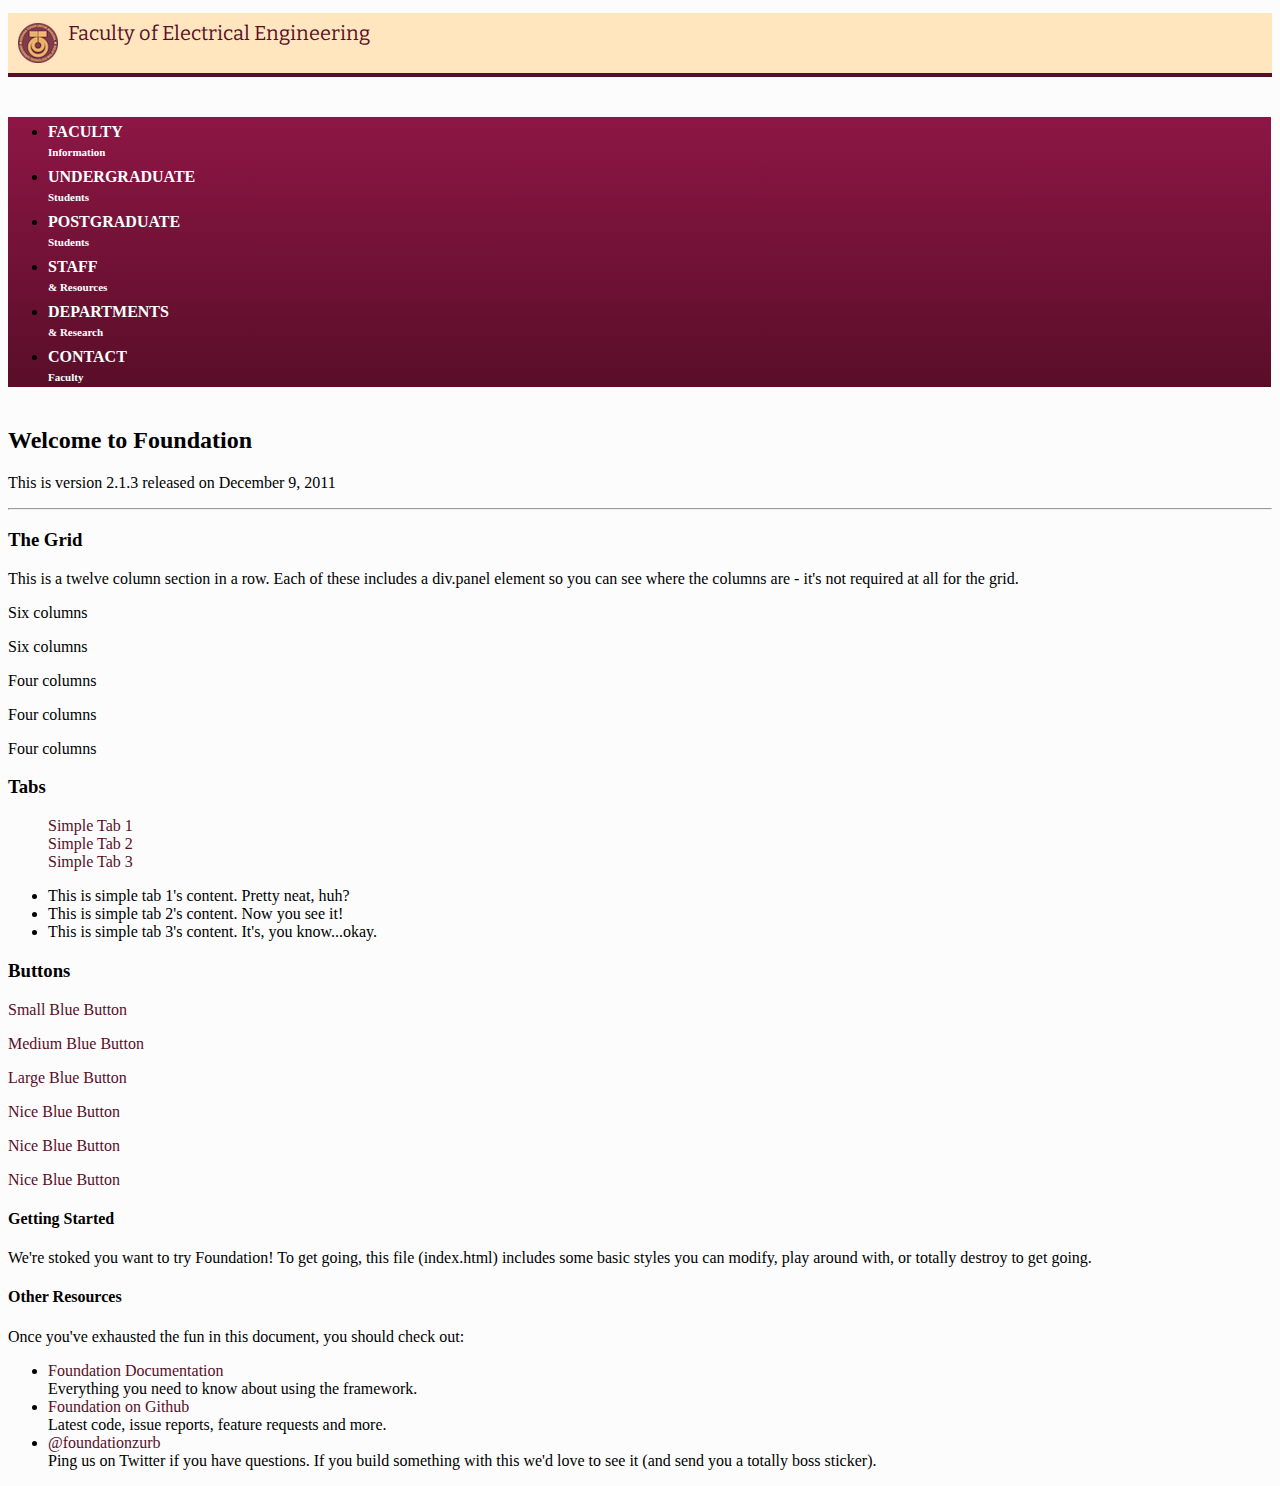
==== index.html @ 1e467aad "Header & Navigation" ====
<!DOCTYPE html>
<!--[if lt IE 7]> <html class="no-js lt-ie9 lt-ie8 lt-ie7" lang="en"> <![endif]-->
<!--[if IE 7]>    <html class="no-js lt-ie9 lt-ie8" lang="en"> <![endif]-->
<!--[if IE 8]>    <html class="no-js lt-ie9" lang="en"> <![endif]-->
<!--[if gt IE 8]><!--> <html lang="en"> <!--<![endif]-->
<head>
	<meta charset="utf-8" />
	<title>Faculty Of Electrical Engineering, Universiti Tekonologi Malaysia</title>

  <link href='http://fonts.googleapis.com/css?family=Bitter' rel='stylesheet' type='text/css'>
  
	<link rel="stylesheet" href="stylesheets/foundation.css">
	<link rel="stylesheet" href="stylesheets/app.css">

	<!--[if lt IE 9]>
		<link rel="stylesheet" href="stylesheets/ie.css">
		<script src="http://html5shiv.googlecode.com/svn/trunk/html5.js"></script>
	<![endif]-->
</head>
<body>

<div class="container">
  
  <div id="head" class="row">
    <div id="identity" class="four columns">
      <h1 class="site-title"><a href="/">Faculty of Electrical Engineering</a></h1>
    </div>
  </div>
  
  <div id="main-navigation" class="row">
    <ul class="nav-bar twelve columns">
      <li><a href="#"><span>Faculty</span> Information</a></li>
      <li><a href="#"><span>Undergraduate</span> Students</a></li>
      <li><a href="#"><span>Postgraduate</span> Students</a></li>
      <li><a href="#"><span>Staff</span> &amp; Resources</a></li>
      <li><a href="#"><span>Departments</span> &amp; Research</a></li>
      <li><a href="#"><span>Contact</span> Faculty</a></li>
    </ul>
  </div>

	<!-- container -->
	<div class="container">

		<div class="row">
			<div class="twelve columns">
				<h2>Welcome to Foundation</h2>
				<p>This is version 2.1.3 released on December 9, 2011</p>
				<hr />
			</div>
		</div>

		<div class="row">
			<div class="eight columns">
				<h3>The Grid</h3>

				<!-- Grid Example -->
				<div class="row">
					<div class="twelve columns">
						<div class="panel">
							<p>This is a twelve column section in a row. Each of these includes a div.panel element so you can see where the columns are - it's not required at all for the grid.</p>
						</div>
					</div>
				</div>
				<div class="row">
					<div class="six columns">
						<div class="panel">
							<p>Six columns</p>
						</div>
					</div>
					<div class="six columns">
						<div class="panel">
							<p>Six columns</p>
						</div>
					</div>
				</div>
				<div class="row">
					<div class="four columns">
						<div class="panel">
							<p>Four columns</p>
						</div>
					</div>
					<div class="four columns">
						<div class="panel">
							<p>Four columns</p>
						</div>
					</div>
					<div class="four columns">
						<div class="panel">
							<p>Four columns</p>
						</div>
					</div>
				</div>

				<h3>Tabs</h3>
				<dl class="tabs">
					<dd><a href="#simple1" class="active">Simple Tab 1</a></dd>
					<dd><a href="#simple2">Simple Tab 2</a></dd>
					<dd><a href="#simple3">Simple Tab 3</a></dd>
				</dl>

				<ul class="tabs-content">
					<li class="active" id="simple1Tab">This is simple tab 1's content. Pretty neat, huh?</li>
					<li id="simple2Tab">This is simple tab 2's content. Now you see it!</li>
					<li id="simple3Tab">This is simple tab 3's content. It's, you know...okay.</li>
				</ul>

				<h3>Buttons</h3>

				<p><a href="#" class="small blue button">Small Blue Button</a></p>
				<p><a href="#" class="blue button">Medium Blue Button</a></p>
				<p><a href="#" class="large blue button">Large Blue Button</a></p>

				<p><a href="#" class="nice radius small blue button">Nice Blue Button</a></p>
				<p><a href="#" class="nice radius blue button">Nice Blue Button</a></p>
				<p><a href="#" class="nice radius large blue button">Nice Blue Button</a></p>

			</div>

			<div class="four columns">			
				<h4>Getting Started</h4>
				<p>We're stoked you want to try Foundation! To get going, this file (index.html) includes some basic styles you can modify, play around with, or totally destroy to get going.</p>

				<h4>Other Resources</h4>
				<p>Once you've exhausted the fun in this document, you should check out:</p>
				<ul class="disc">
					<li><a href="http://foundation.zurb.com/docs">Foundation Documentation</a><br />Everything you need to know about using the framework.</li>
					<li><a href="http://github.com/zurb/foundation">Foundation on Github</a><br />Latest code, issue reports, feature requests and more.</li>
					<li><a href="http://twitter.com/foundationzurb">@foundationzurb</a><br />Ping us on Twitter if you have questions. If you build something with this we'd love to see it (and send you a totally boss sticker).</li>
				</ul>
			</div>
		</div>

	</div>
	<!-- container -->




	<!-- Included JS Files -->
	<script src="javascripts/foundation.js"></script>
	<script src="javascripts/app.js"></script>

</body>
</html>
---- stylesheets/app.css ----
body { background: #fcfcfc; }

a { color: #590e28; text-decoration: none; line-height: inherit; }
a:hover { color: #d18d2e; }
a:focus { color: #d18d2e; outline: none; }

#head
{
  margin-bottom: 40px;
}
#head #identity
{
  background: #ffe6bf url(../images/app/utm-emblem-40.png) no-repeat  10px 10px;
  height: 60px;
  border-bottom: 4px solid #590e28;
}
#head #identity h1.site-title
{
  font: normal 20px/1 'Bitter', serif;
  color: #590e28 !important;
  padding: 10px 10px 0 60px;
}

#main-navigation
{
  margin-bottom: 40px;
}
#main-navigation .nav-bar 
{
  margin: 0;
  border: none;

  background: #8d1645; /* Old browsers */
  background: -moz-linear-gradient(top, #8d1645 0%, #590e28 100%); /* FF3.6+ */
  background: -webkit-gradient(linear, left top, left bottom, color-stop(0%,#8d1645), color-stop(100%,#590e28)); /* Chrome,Safari4+ */
  background: -webkit-linear-gradient(top, #8d1645 0%,#590e28 100%); /* Chrome10+,Safari5.1+ */
  background: -o-linear-gradient(top, #8d1645 0%,#590e28 100%); /* Opera 11.10+ */
  background: -ms-linear-gradient(top, #8d1645 0%,#590e28 100%); /* IE10+ */
  background: linear-gradient(top, #8d1645 0%,#590e28 100%); /* W3C */
  filter: progid:DXImageTransform.Microsoft.gradient( startColorstr='#8d1645', endColorstr='#590e28',GradientType=0 ); /* IE6-9 */
}
#main-navigation .nav-bar a
{
  color: #fff;
}
#main-navigation .nav-bar > li
{
  height: 45px;
  border-right: 1px solid #fcfcfc;
}
#main-navigation .nav-bar > li > a
{
  font-weight: bold;
  font-size: 11px;
  line-height: 1;
}
#main-navigation .nav-bar li > a > span
{
  font-size: 16px;
  line-height: 20px;
  text-transform: uppercase;
  display: block;
  padding-top: 5px;
}
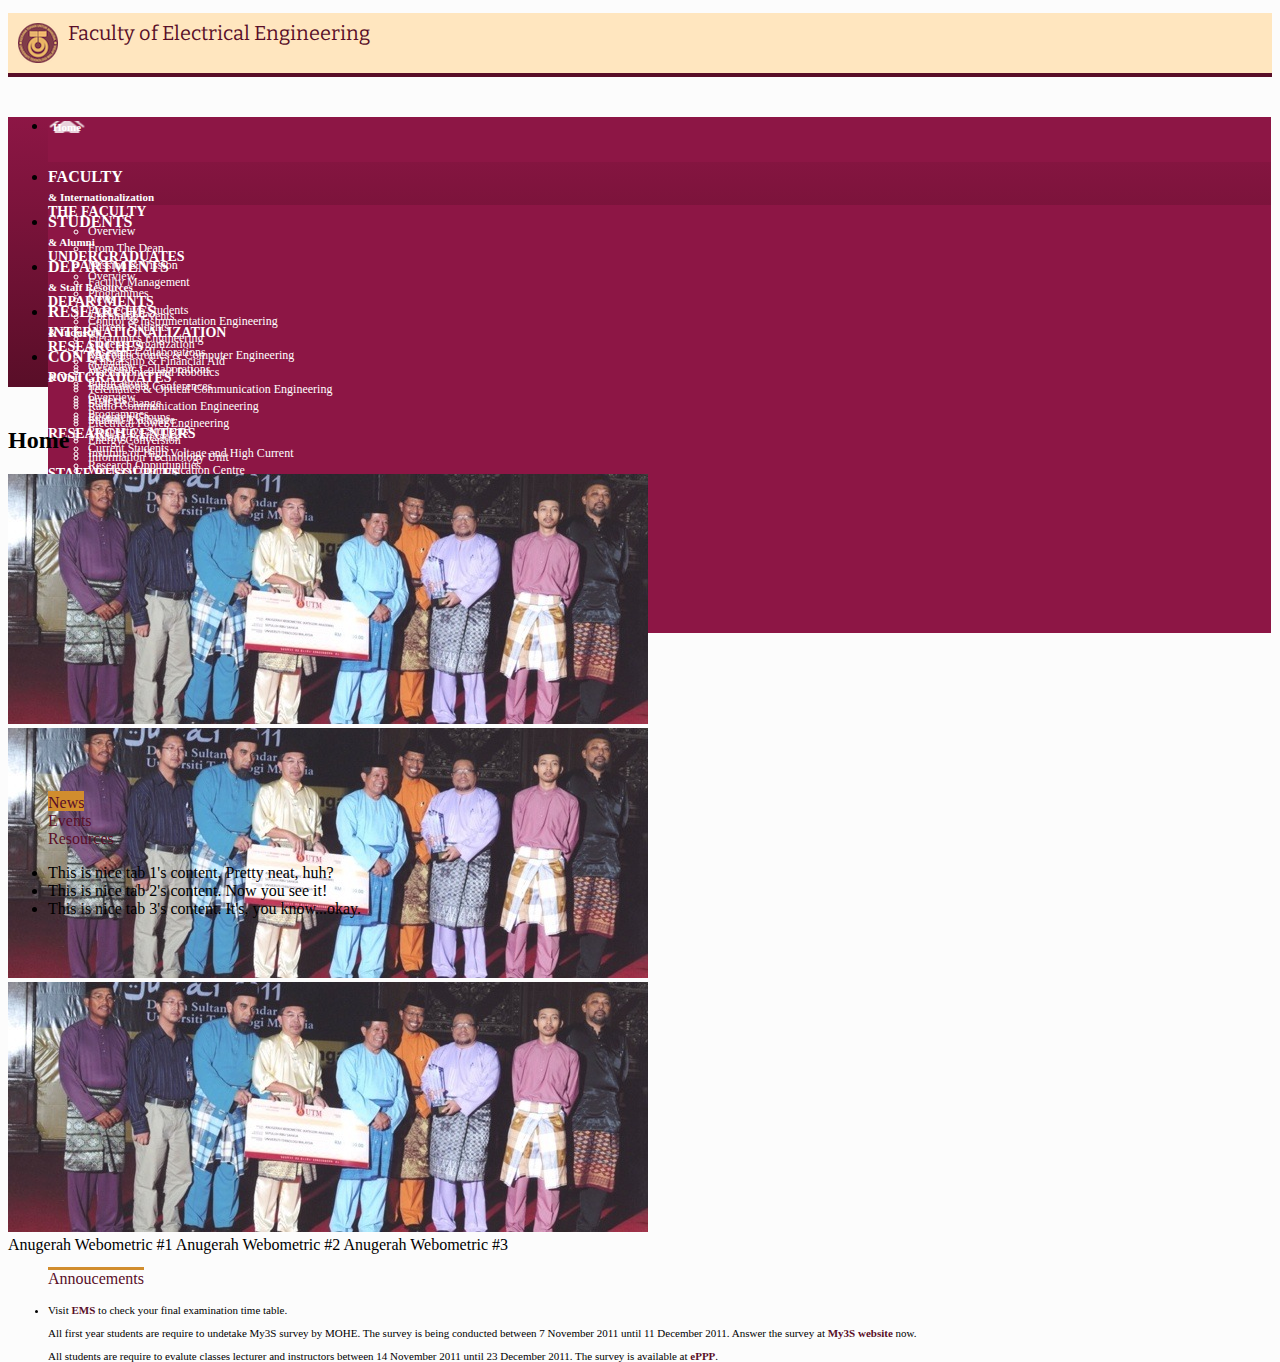
==== commit 09421222: "Annoucements & Navigation" ====
--- a/index.html
+++ b/index.html
@@ -17,10 +17,10 @@
 		<script src="http://html5shiv.googlecode.com/svn/trunk/html5.js"></script>
 	<![endif]-->
 </head>
+
 <body>
 
 <div class="container">
-  
   <div id="head" class="row">
     <div id="identity" class="four columns">
       <h1 class="site-title"><a href="/">Faculty of Electrical Engineering</a></h1>
@@ -29,116 +29,213 @@
   
   <div id="main-navigation" class="row">
     <ul class="nav-bar twelve columns">
-      <li><a href="#"><span>Faculty</span> Information</a></li>
-      <li><a href="#"><span>Undergraduate</span> Students</a></li>
-      <li><a href="#"><span>Postgraduate</span> Students</a></li>
-      <li><a href="#"><span>Staff</span> &amp; Resources</a></li>
-      <li><a href="#"><span>Departments</span> &amp; Research</a></li>
-      <li><a href="#"><span>Contact</span> Faculty</a></li>
+      <li id="mn-home" class="active">
+        <a href="#">Home</a>
+      </li>
+
+      <li class="has-flyout">
+        <a href="#"><span>Faculty</span> &amp; Internationalization</a>
+        
+        <div class="flyout sub-nav-columns"><div class="row"><div class="twelve columns">
+          <div class="row">
+            <div id="fi-faculty" class="six columns">
+              <div class="title">The Faculty</div>
+              <ul>
+                <li><a href="#">Overview</a></li>
+                <li><a href="#">From The Dean</a></li>
+                <li><a href="#">Mission &amp; Vission</a></li>
+                <li><a href="#">Faculty Management</a></li>
+                <li><a href="#">News</a></li>
+                <li><a href="#">Upcoming Events</a></li>
+              </ul>
+            </div>
+
+            <div id="fi-i18n" class="six columns">
+              <div class="title">Internationalization</div>
+              <ul>
+                <li><a href="#">Research Collaborations</a></li>
+                <li><a href="#">Academic Collaborations</a></li>
+                <li><a href="#">International Conferences</a></li>
+                <li><a href="#">Staff Exchange</a></li>
+                <li><a href="#">Student Exchange</a></li>
+                <li><a href="#">Visiting Professors</a></li>
+              </ul>
+            </div>
+          </div>
+        </div></div></div>
+      </li>
+
+      <li class="has-flyout">
+        <a href="#"><span>Students</span> &amp; Alumni</a>
+
+        <div class="flyout large sub-nav-columns"><div class="row"><div class="twelve columns">
+          <div class="row">
+            <div id="sa-ugrad" class="four columns">
+              <div class="title">Undergraduates</div>
+              <ul>
+                <li><a href="#">Overview</a></li>
+                <li><a href="#">Programmes</a></li>
+                <li><a href="#">Prospective Students</a></li>
+                <li><a href="#">Current Students</a></li>
+                <li><a href="#">Students Organization</a></li>
+                <li><a href="#">Scholarship &amp; Financial Aid</a></li>
+              </ul>
+            </div>
+
+            <div id="sa-pgrad" class="four columns">
+              <div class="title">Postgraduates</div>
+              <ul>
+                <li><a href="#">Overview</a></li>
+                <li><a href="#">Programmes</a></li>
+                <li><a href="#">Prospective Students</a></li>
+                <li><a href="#">Current Students</a></li>
+                <li><a href="#">Research Oppurtunities</a></li>
+              </ul>
+            </div>
+
+            <div id="sa-alumni" class="four columns">
+              <div class="title">Alumni</div>
+              <ul>
+                <li><a href="#">Overview</a></li>
+                <li><a href="#">Hall Of Fame</a></li>
+                <li><a href="#">Stay Inform</a></li>
+                <li><a href="#">Giving Back</a></li>
+              </ul>
+            </div>
+          </div>
+        </div></div></div>
+      </li>
+
+      <li class="has-flyout">
+        <a href="#"><span>Departments</span> &amp; Staff Resources</a>
+
+        <div class="flyout sub-nav-columns"><div class="row"><div class="twelve columns">
+          <div class="row">
+            <div id="ds-dpt" class="six columns">
+              <div class="title">Departments</div>
+              <ul>
+                <li><a href="#">Control &amp; Instrumentation Engineering</a></li>
+                <li><a href="#">Electronics Engineering</a></li>
+                <li><a href="#">Microelectronics &amp; Computer Engineering</a></li>
+                <li><a href="#">Mechatronics and Robotics</a></li>
+                <li><a href="#">Telematics &amp; Optical Communication Engineering</a></li>
+                <li><a href="#">Radio Communication Engineering</a></li>
+                <li><a href="#">Electrical Power Engineering</a></li>
+                <li><a href="#">Energy Conversion</a></li>
+                <li><a href="#">Information Technology Unit</a></li>
+              </ul>
+            </div>
+
+            <div id="ds-staff" class="six columns">
+              <div class="title">Staff Resources</div>
+              <ul>
+                <li><a href="#">Faculty Staffs</a></li>
+                <li><a href="#">App #1</a></li>
+                <li><a href="#">App #2</a></li>
+                <li><a href="#">App #3</a></li>
+                <li><a href="#">App #4</a></li>
+              </ul>
+            </div>
+          </div>
+        </div></div></div>
+      </li>
+      
+      
+      
+      <li class="has-flyout">
+        <a href="#"><span>Researches</span> &amp; Industry</a>
+
+        <div class="flyout large right sub-nav-columns"><div class="row"><div class="twelve columns">
+          <div class="row">
+            <div id="ri-researches" class="four columns">
+              <div class="title">Researches</div>
+              <ul>
+                <li><a href="#">Overview</a></li>
+                <li><a href="#">Publications</a></li>
+                <li><a href="#">Projects</a></li>
+                <li><a href="#">Research Groups</a></li>
+              </ul>
+            </div>
+
+            <div id="ri-center" class="four columns">
+              <div class="title">Research Centers</div>
+              <ul>
+                <li><a href="#">Institute of High Voltage and High Current</a></li>
+                <li><a href="#">Wireless Communication Centre</a></li>
+                <li><a href="#">Centre for Artificial Intelligence and Robotics</a></li>
+                <li><a href="#">Photonic Technology Centre</a></li>
+                <li><a href="#">Centre of Electrical Energy Systems</a></li>
+                <li><a href="#">UTM MIMOS CoE Telecommunication Technology</a></li>
+              </ul>
+            </div>
+
+            <div id="ri-industry" class="four columns">
+              <div class="title">Industry</div>
+              <ul>
+                <li><a href="#">Overview</a></li>
+                <li><a href="#">Research Alliances</a></li>
+                <li><a href="#">Consultancy Services</a></li>
+                <li><a href="#">Partnership &amp; Colloborations</a></li>
+              </ul>
+            </div>
+          </div>
+        </div></div></div>
+      </li>
+
+      <li><a href="#"><span>Contact</span> &amp; Visit</a></li>
     </ul>
   </div>
-
-	<!-- container -->
-	<div class="container">
-
-		<div class="row">
-			<div class="twelve columns">
-				<h2>Welcome to Foundation</h2>
-				<p>This is version 2.1.3 released on December 9, 2011</p>
-				<hr />
-			</div>
-		</div>
-
-		<div class="row">
-			<div class="eight columns">
-				<h3>The Grid</h3>
-
-				<!-- Grid Example -->
-				<div class="row">
-					<div class="twelve columns">
-						<div class="panel">
-							<p>This is a twelve column section in a row. Each of these includes a div.panel element so you can see where the columns are - it's not required at all for the grid.</p>
-						</div>
-					</div>
-				</div>
-				<div class="row">
-					<div class="six columns">
-						<div class="panel">
-							<p>Six columns</p>
-						</div>
-					</div>
-					<div class="six columns">
-						<div class="panel">
-							<p>Six columns</p>
-						</div>
-					</div>
-				</div>
-				<div class="row">
-					<div class="four columns">
-						<div class="panel">
-							<p>Four columns</p>
-						</div>
-					</div>
-					<div class="four columns">
-						<div class="panel">
-							<p>Four columns</p>
-						</div>
-					</div>
-					<div class="four columns">
-						<div class="panel">
-							<p>Four columns</p>
-						</div>
-					</div>
-				</div>
-
-				<h3>Tabs</h3>
-				<dl class="tabs">
-					<dd><a href="#simple1" class="active">Simple Tab 1</a></dd>
-					<dd><a href="#simple2">Simple Tab 2</a></dd>
-					<dd><a href="#simple3">Simple Tab 3</a></dd>
-				</dl>
-
-				<ul class="tabs-content">
-					<li class="active" id="simple1Tab">This is simple tab 1's content. Pretty neat, huh?</li>
-					<li id="simple2Tab">This is simple tab 2's content. Now you see it!</li>
-					<li id="simple3Tab">This is simple tab 3's content. It's, you know...okay.</li>
-				</ul>
-
-				<h3>Buttons</h3>
-
-				<p><a href="#" class="small blue button">Small Blue Button</a></p>
-				<p><a href="#" class="blue button">Medium Blue Button</a></p>
-				<p><a href="#" class="large blue button">Large Blue Button</a></p>
-
-				<p><a href="#" class="nice radius small blue button">Nice Blue Button</a></p>
-				<p><a href="#" class="nice radius blue button">Nice Blue Button</a></p>
-				<p><a href="#" class="nice radius large blue button">Nice Blue Button</a></p>
-
-			</div>
-
-			<div class="four columns">			
-				<h4>Getting Started</h4>
-				<p>We're stoked you want to try Foundation! To get going, this file (index.html) includes some basic styles you can modify, play around with, or totally destroy to get going.</p>
-
-				<h4>Other Resources</h4>
-				<p>Once you've exhausted the fun in this document, you should check out:</p>
-				<ul class="disc">
-					<li><a href="http://foundation.zurb.com/docs">Foundation Documentation</a><br />Everything you need to know about using the framework.</li>
-					<li><a href="http://github.com/zurb/foundation">Foundation on Github</a><br />Latest code, issue reports, feature requests and more.</li>
-					<li><a href="http://twitter.com/foundationzurb">@foundationzurb</a><br />Ping us on Twitter if you have questions. If you build something with this we'd love to see it (and send you a totally boss sticker).</li>
-				</ul>
-			</div>
-		</div>
-
-	</div>
-	<!-- container -->
-
-
-
-
-	<!-- Included JS Files -->
-	<script src="javascripts/foundation.js"></script>
-	<script src="javascripts/app.js"></script>
+  
+  <div id="page-head" class="row hide">
+    <h2 class="page-title">Home</h2>
+  </div>
+  
+  <div id="fi-ac" class="row">
+    <div id="featured" class="eight columns">
+      <div id="featured-images">
+        <img src="images/app/orbit-1.jpg" alt="Anugerah Webometric #1" data-caption="#fi-1" />
+        <img src="images/app/orbit-1.jpg" alt="Anugerah Webometric #2" data-caption="#fi-2" />
+        <img src="images/app/orbit-1.jpg" alt="Anugerah Webometric #3" data-caption="#fi-3" />
+      </div>
+
+      <div id="featured-captions">
+        <span class="orbit-caption" id="fi-1">Anugerah Webometric #1</span>
+        <span class="orbit-caption" id="fi-2">Anugerah Webometric #2</span>
+        <span class="orbit-caption" id="fi-3">Anugerah Webometric #3</span>
+      </div>
+    </div>
+
+    <div id="announcements" class="four columns">
+      <dl class="nice contained tabs">
+        <dd><a href="#annoucements" class="active">Annoucements</a></dd>
+      </dl>
+      <ul class="nice tabs-content contained">
+        <li id="announcementsTab" class="active">
+          <p>Visit <a href="#">EMS</a> to check your final examination time table.</p>
+          <p>All first year students are require to undetake My3S survey by MOHE. The survey is being conducted between 7 November 2011 until 11 December 2011. Answer the survey at <a href="#">My3S website</a> now.</p>
+          <p>All students are require to evalute classes lecturer and instructors between 14 November 2011 until 23 December 2011. The survey is available at  <a href="#">ePPP</a>.</p>
+        </li>
+      </ul>
+    </div>
+  </div>
+
+  <div id="everything" class="row">
+    <dl class="nice vertical contained tabs two columns">
+      <dd><a href="#news" class="active">News</a></dd>
+      <dd><a href="#events">Events</a></dd>
+      <dd><a href="#resources">Resources</a></dd>
+    </dl>
+
+    <ul class="nice tabs-content contained ten columns">
+      <li class="active" id="newsTab">This is nice tab 1's content. Pretty neat, huh?</li>
+      <li id="eventsTab">This is nice tab 2's content. Now you see it!</li>
+      <li id="resourcesTab">This is nice tab 3's content. It's, you know...okay.</li>
+    </ul>
+  </div>
+</div>
+
+<script src="javascripts/foundation.js"></script>
+<script src="javascripts/app.js"></script>
 
 </body>
-</html>
+</html>--- a/stylesheets/app.css
+++ b/stylesheets/app.css
@@ -1,8 +1,16 @@
-body { background: #fcfcfc; }
+body { color: #000; background: #fcfcfc; }
 
 a { color: #590e28; text-decoration: none; line-height: inherit; }
 a:hover { color: #d18d2e; }
 a:focus { color: #d18d2e; outline: none; }
+
+.nice.tabs dd a.active { border-top: 3px solid #d18d2e; }
+.nice.tabs.vertical dd a.active { background: #d18d2e; }
+
+.nav-bar>li.has-flyout>a:after { border-top: 4px solid #d18d2e; }
+.nav-bar>li:hover>a:after { border-top-color: #141414; }
+
+.flyout { background: #8d1645; border: none; left: 0; z-index: 10000; }
 
 #head
 {
@@ -30,7 +38,7 @@
   margin: 0;
   border: none;
 
-  background: #8d1645; /* Old browsers */
+  background: #590e28; /* Old browsers */
   background: -moz-linear-gradient(top, #8d1645 0%, #590e28 100%); /* FF3.6+ */
   background: -webkit-gradient(linear, left top, left bottom, color-stop(0%,#8d1645), color-stop(100%,#590e28)); /* Chrome,Safari4+ */
   background: -webkit-linear-gradient(top, #8d1645 0%,#590e28 100%); /* Chrome10+,Safari5.1+ */
@@ -53,6 +61,14 @@
   font-weight: bold;
   font-size: 11px;
   line-height: 1;
+  height: 45px;
+}
+#main-navigation .nav-bar > li:hover,
+#main-navigation .nav-bar > li > a:hover,
+#main-navigation .nav-bar > li.active,
+#main-navigation .nav-bar > li.active > a
+{
+  background: #8d1645;
 }
 #main-navigation .nav-bar li > a > span
 {
@@ -62,3 +78,73 @@
   display: block;
   padding-top: 5px;
 }
+#main-navigation .flyout
+{
+  color: #fff;
+}
+#main-navigation .flyout a:hover
+{
+  color: #d18d2e;
+}
+#main-navigation .flyout.sub-nav-columns .title
+{
+  font-size: 14px;
+  font-weight: bold;
+  line-height: 1;
+  text-transform: uppercase;
+  margin-bottom: 5px;
+}
+#main-navigation .flyout.sub-nav-columns ul,
+#main-navigation .flyout.sub-nav-columns ul > li
+{
+  font-size: 12px;
+  margin: 0;
+}
+#main-navigation .flyout.sub-nav-columns ul > li
+{
+  margin-bottom: 2px;
+}
+
+#main-navigation #mn-home a
+{
+  background: url(../images/app/nav-home.png) no-repeat center;
+  text-indent: -9999px;
+  width: 45px;
+  height: 45px;
+  padding: 0 5px;
+}
+
+#fi-ac
+{
+  height: 300px;
+  margin-bottom: 20px;
+}
+
+#announcements .tabs-content
+{
+  font-size: 11px;
+}
+#announcements .tabs-content a
+{
+  font-weight: bold;
+}
+
+.widget
+{
+  position: relative;
+}
+.widget h3.widget-title
+{
+  font-size: 16px;
+  font-weight: bold;
+  line-height: 1;
+  color: #590e28;
+  text-transform: uppercase;
+  margin-bottom: 10px;
+}
+.widget .widget-more
+{
+  position: absolute;
+  top: 1px;
+  right: 0;
+}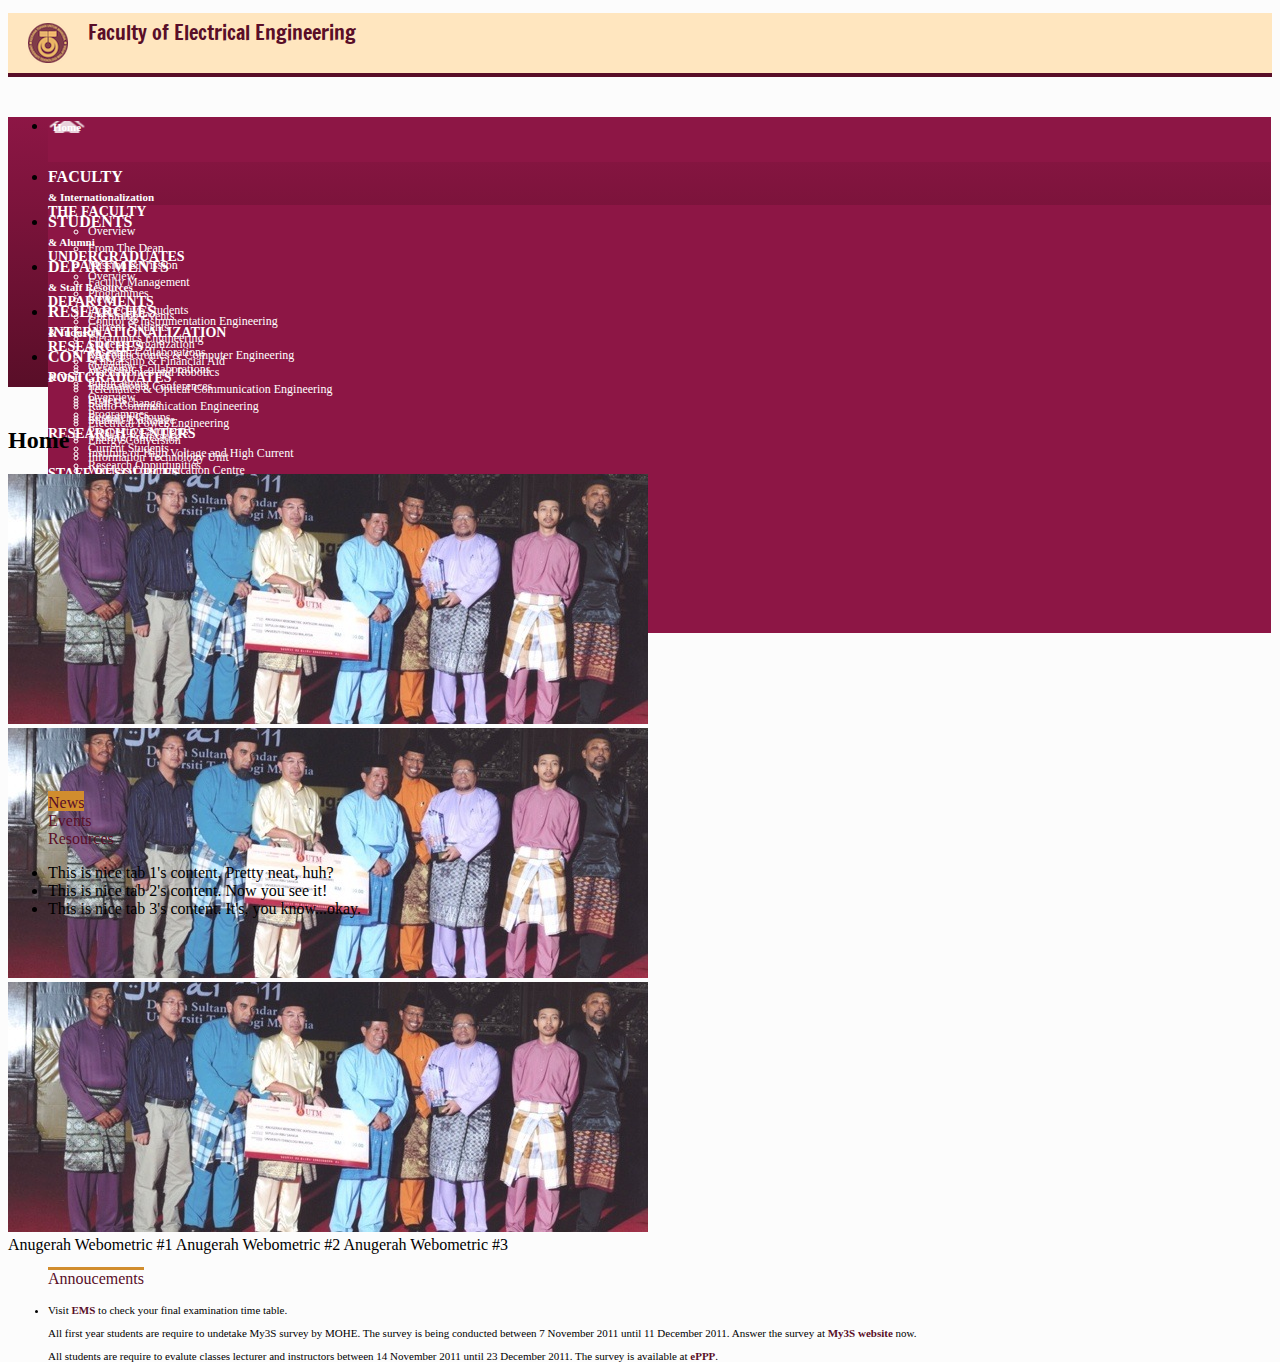
==== commit 1c557473: "Serif Web Font" ====
--- a/index.html
+++ b/index.html
@@ -7,7 +7,7 @@
 	<meta charset="utf-8" />
 	<title>Faculty Of Electrical Engineering, Universiti Tekonologi Malaysia</title>
 
-  <link href='http://fonts.googleapis.com/css?family=Bitter' rel='stylesheet' type='text/css'>
+  <link href='http://fonts.googleapis.com/css?family=Francois+One' rel='stylesheet' type='text/css'>
   
 	<link rel="stylesheet" href="stylesheets/foundation.css">
 	<link rel="stylesheet" href="stylesheets/app.css">
@@ -23,7 +23,7 @@
 <div class="container">
   <div id="head" class="row">
     <div id="identity" class="four columns">
-      <h1 class="site-title"><a href="/">Faculty of Electrical Engineering</a></h1>
+      <h1 class="site-title"><a href="">Faculty of Electrical Engineering</a></h1>
     </div>
   </div>
   
--- a/stylesheets/app.css
+++ b/stylesheets/app.css
@@ -18,15 +18,15 @@
 }
 #head #identity
 {
-  background: #ffe6bf url(../images/app/utm-emblem-40.png) no-repeat  10px 10px;
+  background: #ffe6bf url(../images/app/utm-emblem-40.png) no-repeat  20px 10px;
   height: 60px;
   border-bottom: 4px solid #590e28;
 }
 #head #identity h1.site-title
 {
-  font: normal 20px/1 'Bitter', serif;
+  font: normal 20px/1 'Francois One', serif;
   color: #590e28 !important;
-  padding: 10px 10px 0 60px;
+  padding: 10px 10px 0 80px;
 }
 
 #main-navigation
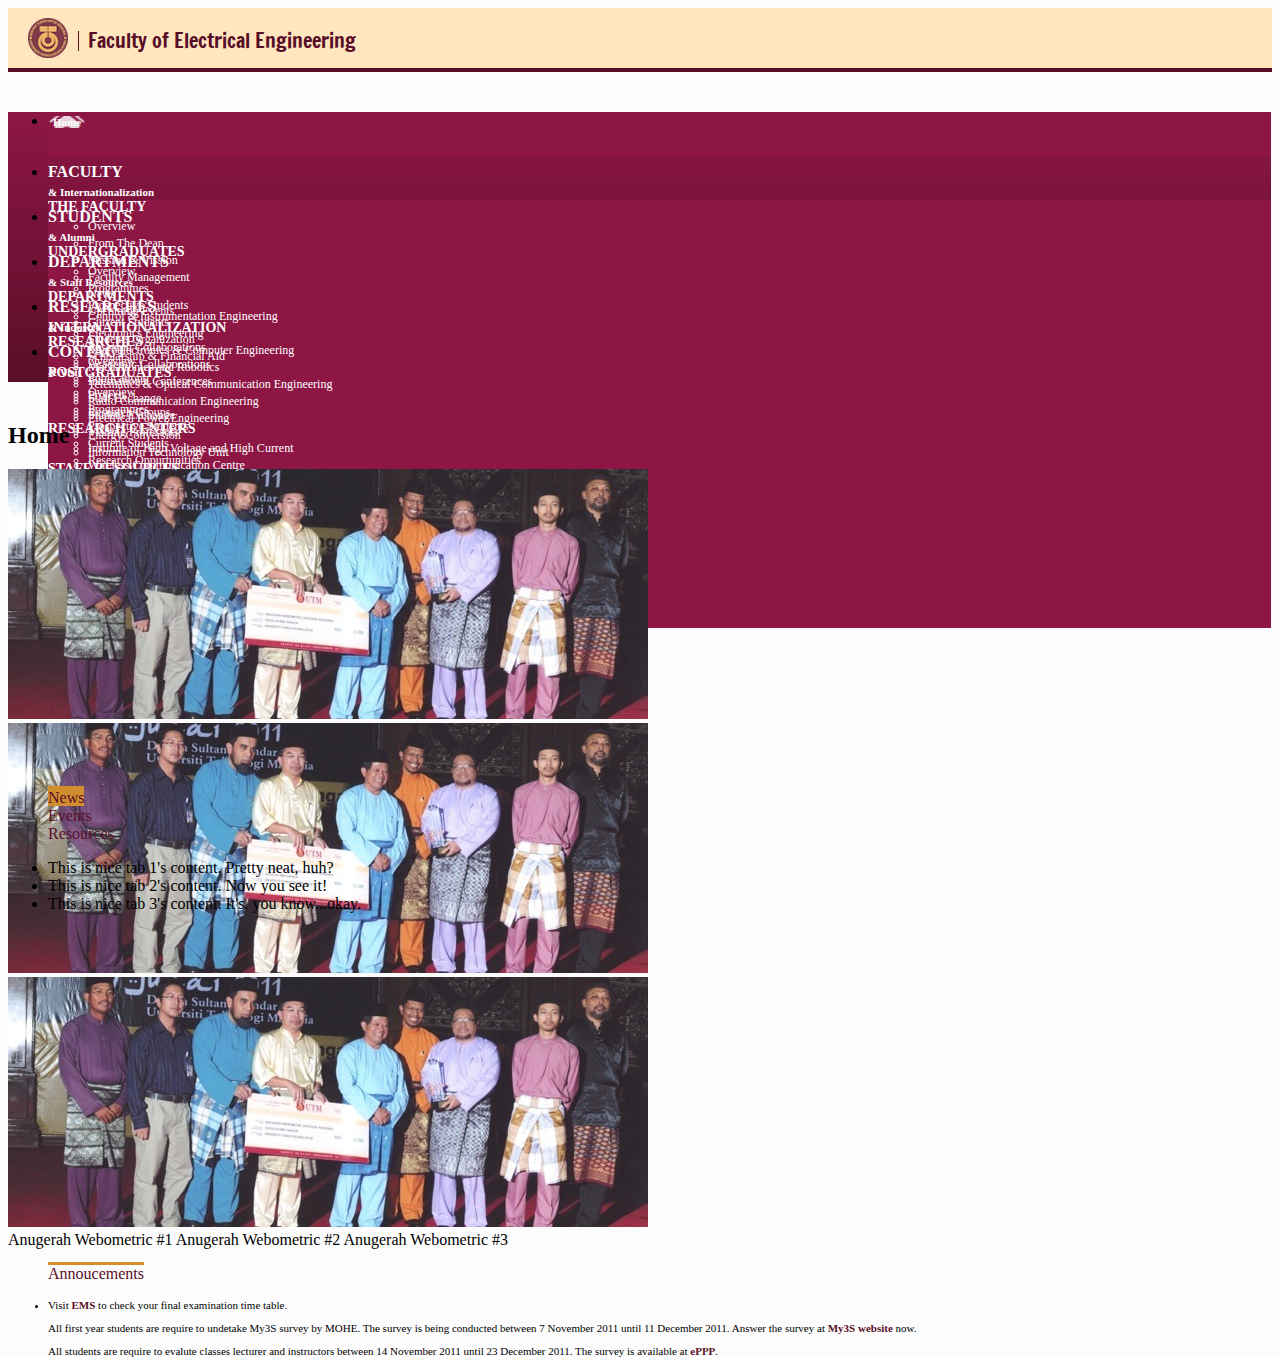
==== commit 16de9498: "UTM Standard for Faculty Name" ====
--- a/index.html
+++ b/index.html
@@ -21,11 +21,11 @@
 <body>
 
 <div class="container">
-  <div id="head" class="row">
-    <div id="identity" class="four columns">
+  <div id="head" class="row"><div class="four columns">
+    <div id="identity">
       <h1 class="site-title"><a href="">Faculty of Electrical Engineering</a></h1>
     </div>
-  </div>
+  </div></div>
   
   <div id="main-navigation" class="row">
     <ul class="nav-bar twelve columns">
--- a/stylesheets/app.css
+++ b/stylesheets/app.css
@@ -19,14 +19,16 @@
 #head #identity
 {
   background: #ffe6bf url(../images/app/utm-emblem-40.png) no-repeat  20px 10px;
-  height: 60px;
+  height: 40px;
+  padding: 10px 20px 10px 70px;
   border-bottom: 4px solid #590e28;
 }
 #head #identity h1.site-title
 {
   font: normal 20px/1 'Francois One', serif;
   color: #590e28 !important;
-  padding: 10px 10px 0 80px;
+  border-left: 1px solid #590e28;
+  padding-left: 9px;
 }
 
 #main-navigation
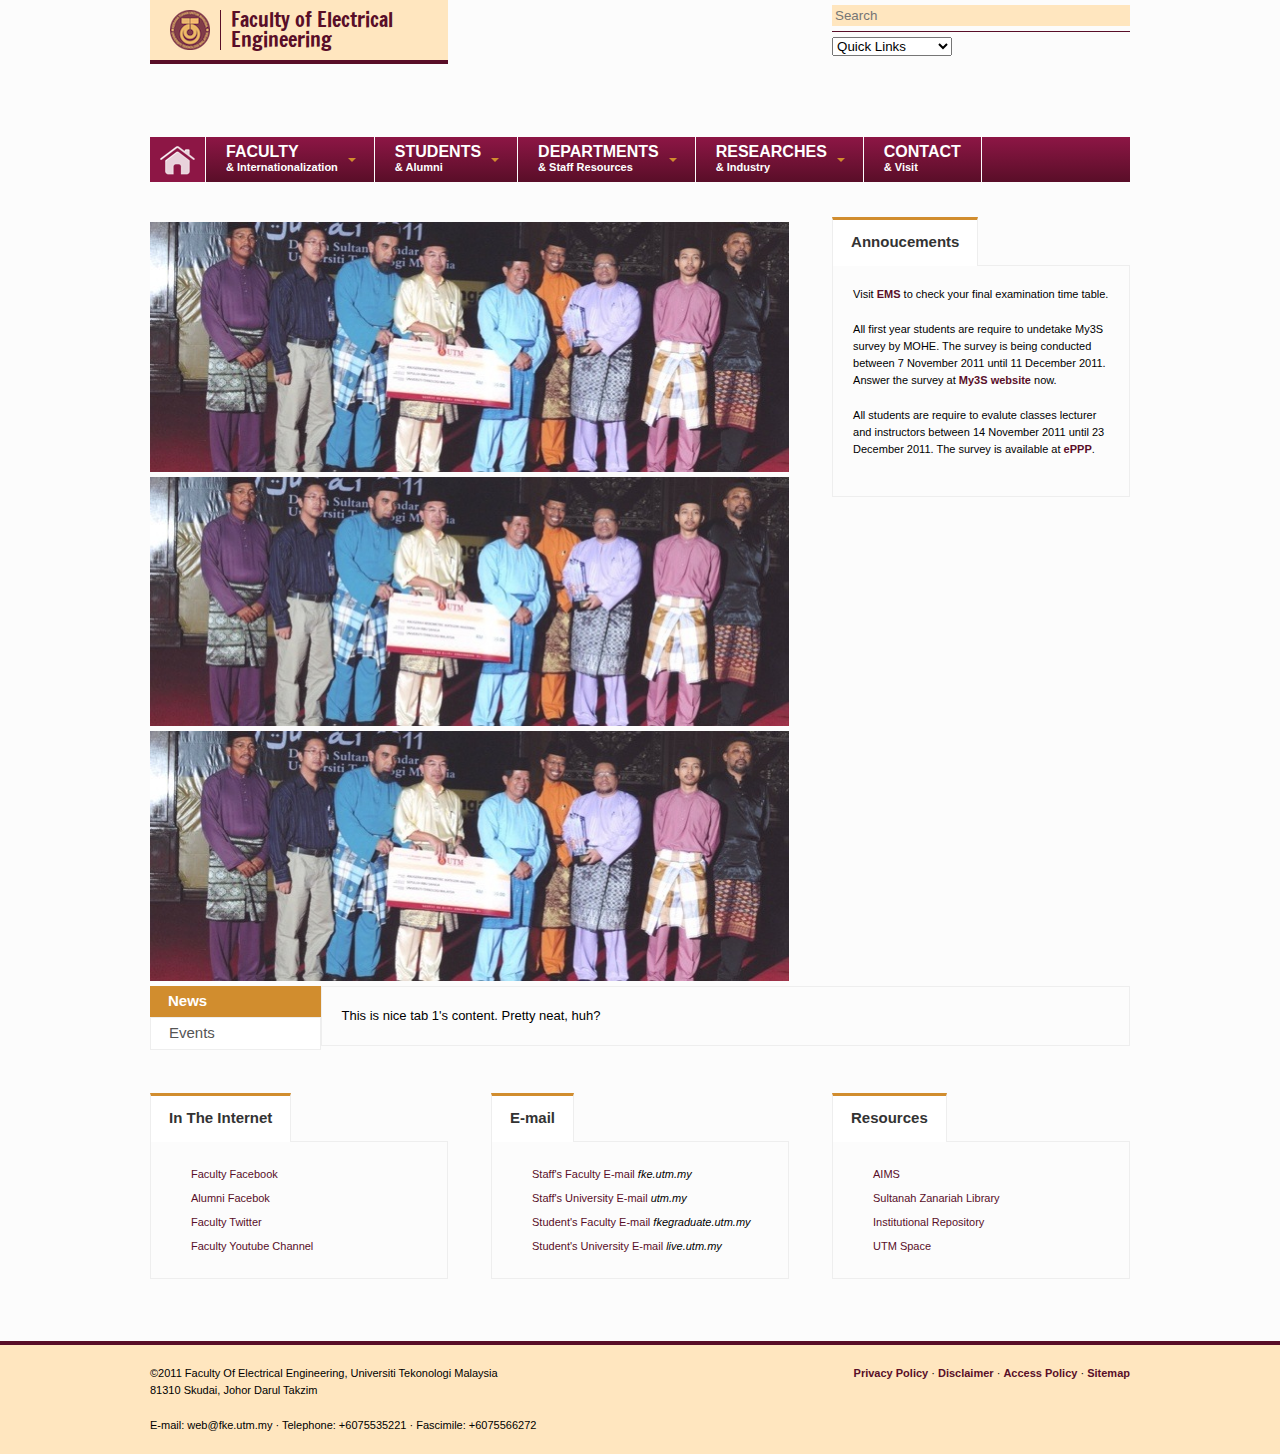
==== commit 3d3f65c9: "fix from the dean path on index" ====
--- a/index.html
+++ b/index.html
@@ -7,9 +7,13 @@
 	<meta charset="utf-8" />
 	<title>Faculty Of Electrical Engineering, Universiti Tekonologi Malaysia</title>
 
+  <link rel="icon" type="image/png" href="images/app/utm-emblem-40.png"></link> 
+  <link rel="shortcut icon" href="images/app/utm-emblem-40.png"></link>
+
   <link href='http://fonts.googleapis.com/css?family=Francois+One' rel='stylesheet' type='text/css'>
   
 	<link rel="stylesheet" href="stylesheets/foundation.css">
+	<link rel="stylesheet" href="stylesheets/dropkick.css">
 	<link rel="stylesheet" href="stylesheets/app.css">
 
 	<!--[if lt IE 9]>
@@ -21,11 +25,33 @@
 <body>
 
 <div class="container">
-  <div id="head" class="row"><div class="four columns">
-    <div id="identity">
-      <h1 class="site-title"><a href="">Faculty of Electrical Engineering</a></h1>
-    </div>
-  </div></div>
+  <div id="head" class="row">
+    <div class="four columns">
+      <div id="identity">
+        <h1 class="site-title"><a href="">Faculty of Electrical Engineering</a></h1>
+      </div>
+    </div>
+  
+    <div class="four columns offset-by-four">
+      <div id="quicky">
+        <form id="search">
+          <input type="text" id="q" name="q" placeholder="Search" />
+        </form>
+        <div id="shortcut">
+          <form id="quick-links">
+            <select id="l" name="l">
+              <option>Quick Links</option>
+              <option value="http://utm.my">UTM Homepage</option>
+            </select>
+            <ul id="social-media">
+              <li class="fb"><a href="#">Facebook</a></li>
+              <li class="twitter"><a href="#">Twitter</a></li>
+            </ul>
+          </form>
+        </div>
+      </div>
+    </div>
+  </div>
   
   <div id="main-navigation" class="row">
     <ul class="nav-bar twelve columns">
@@ -41,8 +67,8 @@
             <div id="fi-faculty" class="six columns">
               <div class="title">The Faculty</div>
               <ul>
-                <li><a href="#">Overview</a></li>
-                <li><a href="#">From The Dean</a></li>
+                <li><a href="overview.html">Overview</a></li>
+                <li><a href="from-the-dean.html">From The Dean</a></li>
                 <li><a href="#">Mission &amp; Vission</a></li>
                 <li><a href="#">Faculty Management</a></li>
                 <li><a href="#">News</a></li>
@@ -219,22 +245,91 @@
     </div>
   </div>
 
-  <div id="everything" class="row">
-    <dl class="nice vertical contained tabs two columns">
-      <dd><a href="#news" class="active">News</a></dd>
-      <dd><a href="#events">Events</a></dd>
-      <dd><a href="#resources">Resources</a></dd>
-    </dl>
-
-    <ul class="nice tabs-content contained ten columns">
-      <li class="active" id="newsTab">This is nice tab 1's content. Pretty neat, huh?</li>
-      <li id="eventsTab">This is nice tab 2's content. Now you see it!</li>
-      <li id="resourcesTab">This is nice tab 3's content. It's, you know...okay.</li>
-    </ul>
-  </div>
+  <div id="everything"><div class="row">
+    <div class="two columns">
+      <dl class="nice vertical contained tabs">
+        <dd><a href="#news" class="active">News</a></dd>
+        <dd><a href="#events">Events</a></dd>
+      </dl>
+    </div>
+
+    <div class="ten columns">
+      <ul class="nice tabs-content contained">
+        <li class="active" id="newsTab">This is nice tab 1's content. Pretty neat, huh?</li>
+        <li id="eventsTab">This is nice tab 2's content. Now you see it!</li>
+      </ul>
+    </div>
+  </div></div>
+
+  <div id="connect"><div class="row">
+    <div class="four columns">
+      <dl class="nice contained tabs">
+        <dd><a href="#" class="active">In The Internet</a></dd>
+      </dl>
+      <ul class="nice tabs-content contained">
+        <li id="in-the-netTab" class="active">
+          <ul>
+            <li id="fb-fke" class="fb"><a href="#">Faculty Facebook</a></li>
+            <li id="fb-alumni" class="fb"><a href="#">Alumni Facebok</a></li>
+            <li id="tw-fke" class="twitter"><a href="#">Faculty Twitter</a></li>
+            <li id="yt-fke" class="youtube"><a href="#">Faculty Youtube Channel</a></li>
+          </ul>
+        </li>
+      </ul>
+    </div>
+
+    <div class="four columns">
+      <dl class="nice contained tabs">
+        <dd><a href="#" class="active">E-mail</a></dd>
+      </dl>
+      <ul class="nice tabs-content contained">
+        <li id="emailTab" class="active">
+          <ul>
+            <li><a href="#">Staff's Faculty E-mail</a> <span>fke.utm.my</span></li>
+            <li><a href="#">Staff's University E-mail</a> <span>utm.my</span></li>
+            <li><a href="#">Student's Faculty E-mail</a> <span>fkegraduate.utm.my</span></li>
+            <li><a href="#">Student's University E-mail</a> <span>live.utm.my</span></li>
+          </ul>
+        </li>
+      </ul>
+    </div>
+
+     <div class="four columns">
+        <dl class="nice contained tabs">
+          <dd><a href="#" class="active">Resources</a></dd>
+        </dl>
+        <ul class="nice tabs-content contained">
+          <li id="resourcesTab" class="active">
+            <ul>
+              <li><a href="#">AIMS</a></li>
+              <li><a href="#">Sultanah Zanariah Library</a></li>
+              <li><a href="#">Institutional Repository</a></li>
+              <li><a href="#">UTM Space</a></li>
+            </ul>
+          </li>
+        </ul>
+      </div>
+  </div></div>
 </div>
 
+<div id="footer">
+  <div class="container">
+    <div class="row">
+      <div id="copyright-contact" class="eight columns">
+        <p>
+          &copy;2011 Faculty Of Electrical Engineering, Universiti Tekonologi Malaysia<br />
+          81310 Skudai, Johor Darul Takzim
+        </p>
+        <p>E-mail: web@fke.utm.my &#183; Telephone: +6075535221 &#183; Fascimile: +6075566272</p>
+      </div>
+      <div id="legalese" class="four columns">
+        <p><a href="#">Privacy Policy</a> &#183; <a href="#">Disclaimer</a> &#183; <a href="#">Access Policy</a> &#183; <a href="#">Sitemap</a></p>
+    </div>
+  </div>
+</div>
+
 <script src="javascripts/foundation.js"></script>
+<script src="javascripts/dropkick.js"></script>
 <script src="javascripts/app.js"></script>
 
 </body>
--- a/stylesheets/app.css
+++ b/stylesheets/app.css
@@ -28,7 +28,95 @@
   font: normal 20px/1 'Francois One', serif;
   color: #590e28 !important;
   border-left: 1px solid #590e28;
-  padding-left: 9px;
+  padding-left: 10px;
+}
+
+#quicky
+{
+  padding: 5px 0 0;
+}
+#quicky form
+{
+  margin: 0;
+}
+
+#quicky form#search
+{
+  margin-bottom: 5px;
+  padding-bottom: 5px;
+  border-bottom: 1px solid #590e28;
+}
+#quicky form#search #q
+{
+  background: #ffe6bf;
+  width: 98%;
+  padding: 3px;
+  border: none;
+  max-width: 298px;
+}
+
+#quicky form#quick-links ul,
+#quicky form#quick-links li
+{
+  margin: 0;
+}
+#quicky form#quick-links .dk_container
+{
+  background: #ffe6bf;
+}
+#quicky form#quick-links .dk_open .dk_toggle
+{
+  border-color: #e5e5e5;
+}
+
+#quicky #social-media
+{
+  width: auto;
+  display: block;
+  margin-left: 10px;
+}
+#quicky #social-media li
+{
+  float: right;
+  width: 32px;
+  height: 32px;
+  margin-right: 10px;
+}
+#quicky #social-media a
+{
+  width: 32px;
+  height: 32px;
+  display: block;
+  text-indent: -9999px;
+}
+#quicky #social-media li.fb a
+{
+  background-image: url(../images/app/facebook_32.png);
+}
+#quicky #social-media li.twitter a
+{
+  background-image: url(../images/app/twitter_32.png);  
+}
+
+#footer
+{
+  font-size: 11px;
+  background: #ffe6bf;
+  border-top: 4px solid #590e28;
+  margin-top: 50px;
+}
+#footer .row
+{
+  background: transparent url(../images/app/footer-bg.png) no-repeat right -40px;
+  padding: 20px 0 2px;
+}
+#footer a
+{
+  font-weight: bold;
+}
+#footer #legalese
+{
+  text-align: right;
 }
 
 #main-navigation
@@ -119,7 +207,7 @@
 #fi-ac
 {
   height: 300px;
-  margin-bottom: 20px;
+  margin-bottom: 40px;
 }
 
 #announcements .tabs-content
@@ -131,22 +219,124 @@
   font-weight: bold;
 }
 
-.widget
-{
+
+#everything
+{
+  margin-bottom: 40px;
+  clear: both;
+}
+#everything .nice.vertical.tabs
+{
+  margin-right: -34%;
+}
+#everything .nice.tabs-content.contained > li
+{
+  border: 1px solid #eee;
+}
+
+#connect .nice.tabs-content.contained
+{
+  font-size: 11px;
+}
+#connect .nice.tabs-content.contained ul
+{
+  margin: 0;
+}
+#connect .nice.tabs-content.contained ul > li
+{
+  background-position: 0 center;
+  background-repeat: no-repeat;
+  line-height: 24px;
+  margin: 0;
+  padding: 0 0 0 20px;
+}
+
+#in-the-netTab .fb
+{
+  background-image: url(../images/app/facebook_16.png);
+}
+#in-the-netTab .twitter
+{
+  background-image: url(../images/app/twitter_16.png);
+}
+#in-the-netTab .youtube
+{
+  background-image: url(../images/app/youtube_16.png);
+}
+
+#emailTab li
+{
+  background-image: url(../images/app/email.png);
+}
+#emailTab span
+{
+  font-style: italic;
+}
+#resourcesTab li
+{
+  background-image: url(../images/app/world.png);
+}
+
+#page-head
+{
+  margin-bottom: 40px;
+  border-top: 3px double #ccc;
+  border-bottom: 3px double #ccc;
   position: relative;
 }
-.widget h3.widget-title
-{
-  font-size: 16px;
-  font-weight: bold;
-  line-height: 1;
+#page-head .page-title
+{
+  font-size: 28px;
+  text-align: center;
+  display: block;
   color: #590e28;
-  text-transform: uppercase;
-  margin-bottom: 10px;
-}
-.widget .widget-more
-{
+  margin: 28px 0 32px;
+}
+#page-head .section
+{
+  font-size: 12px;
+  font-weight: bold;
+  color: #590e28;
+  text-align: center;
   position: absolute;
-  top: 1px;
-  right: 0;
+  top: -10px;
+  width: 100%;
+}
+#page-head .section span
+{
+  background: #fff;
+  padding: 0 10px;
+}
+
+#page-content
+{
+  margin-bottom: 40px;
+  padding-bottom: 20px;
+  border-bottom: 1px solid #eee;
+}
+#aside .sub-section-navigation .tabs-content ul,
+#aside .sub-section-navigation .tabs-content ul li
+{
+  font-size: 12px;
+  margin: 0;
+}
+
+#aside .sub-section-navigation .tabs-content ul li
+{
+  background: url(../images/app/bullet_orange.png) no-repeat -4px center;
+  padding: 0 0 0 14px;
+  line-height: 20px;
+}
+#aside .sub-section-navigation .tabs-content ul li.active
+{
+  background: url(../images/app/bullet_go.png) no-repeat -2px center;
+}
+
+.write-up img.left
+{
+  margin: 10px 10px 10px 0;
+}
+.write-up img.right
+{
+  margin: 10px 0 10px 10px;
 }